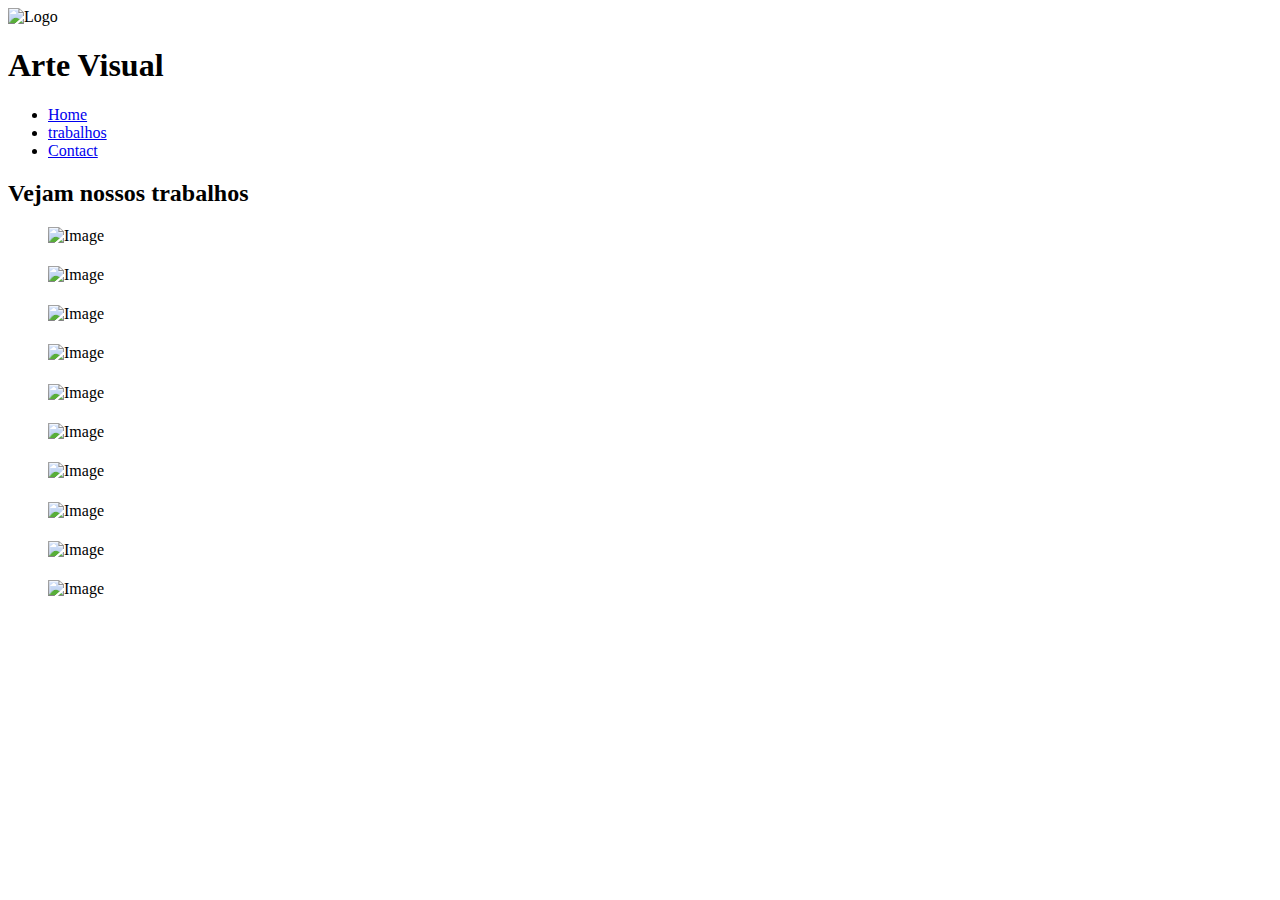
==== about.html @ 82b03db4 "commit inicial" ====
<!DOCTYPE html>
<html>

<head>
	<meta charset="UTF-8" />
    <meta name="viewport" content="width=device-width, initial-scale=1.0" />
    <meta http-equiv="X-UA-Compatible" content="ie=edge" />
    <title>Arte Visual</title>
    <link href="https://fonts.googleapis.com/css?family=Open+Sans:300,400" rel="stylesheet" />
    <link href="css/all.min.css" rel="stylesheet" />
	<link href="css/templatemo-style.css" rel="stylesheet" />
	<link rel="icon" type="imagem/png" href="img/logo.png" />

</head>

<body>

	<div class="container">
		<div class="placeholder">
			<div class="parallax-window" data-parallax="scroll" data-image-src="img/arte.jpg">
				<div class="tm-header">
					<div class="row tm-header-inner">
						<div class="col-md-6 col-12">
							<img src="img/logo.png" alt="Logo" class="tm-site-logo" width="80" height="70"/>
							<div class="tm-site-text-box">
								<h1 class="tm-site-title">Arte Visual</h1>
							</div>
						</div>
						<nav class="col-md-6 col-12 tm-nav">
							<ul class="tm-nav-ul">
								<li class="tm-nav-li"><a href="index.html" class="tm-nav-link">Home</a></li>
								<li class="tm-nav-li"><a href="about.html" class="tm-nav-link active">trabalhos</a></li>
								<li class="tm-nav-li"><a href="contact.html" class="tm-nav-link">Contact</a></li>
							</ul>
						</nav>
					</div>
				</div>
			</div>
		</div>

		<main>
			<header class="row tm-welcome-section">
				<h2 class="col-12 text-center tm-section-title">Vejam nossos trabalhos</h2>
			</header>

			<div class="row tm-gallery">
				<div id="tm-gallery-page-pizza" class="tm-gallery-page">
					<article class="col-lg-3 col-md-4 col-sm-6 col-12 tm-gallery-item">
						<figure>
							<img src="img/1.jpg" alt="Image" class="img-fluid tm-gallery-img" width="800" height="800" />
							<figcaption>
								<h4 class="tm-gallery-title">
		</h4>
							</figcaption>
						</figure>
					</article>
					<article class="col-lg-3 col-md-4 col-sm-6 col-12 tm-gallery-item">
						<figure>
							<img src="img/2.jpg" alt="Image" class="img-fluid tm-gallery-img" width="800" height="800" />
							<figcaption>
								<h4 class="tm-gallery-title"></h4>
							</figcaption>
						</figure>
					</article>
					<article class="col-lg-3 col-md-4 col-sm-6 col-12 tm-gallery-item">
						<figure>
							<img src="img/3.jpg" alt="Image" class="img-fluid tm-gallery-img"  width="800" height="800"/>
							<figcaption>
								<h4 class="tm-gallery-title"></h4>
							</figcaption>
						</figure>
					</article>

					<article class="col-lg-3 col-md-4 col-sm-6 col-12 tm-gallery-item">
						<figure>
							<img src="img/4.jpg" alt="Image" class="img-fluid tm-gallery-img" width="800" height="800" />
							<figcaption>
								<h4 class="tm-gallery-title"></h4>
							</figcaption>
						</figure>
					</article>
					<article class="col-lg-3 col-md-4 col-sm-6 col-12 tm-gallery-item">
						<figure>
							<img src="img/5.jpg" alt="Image" class="img-fluid tm-gallery-img" width="800" height="800" />
							<figcaption>
								<h4 class="tm-gallery-title"></h4>
							</figcaption>
						</figure>
					</article>
					<article class="col-lg-3 col-md-4 col-sm-6 col-12 tm-gallery-item">
						<figure>
							<img src="img/6.jpg" alt="Image" class="img-fluid tm-gallery-img" width="800" height="800" />
							<figcaption>
								<h4 class="tm-gallery-title"></h4>
							</figcaption>
						</figure>
					</article>
					<article class="col-lg-3 col-md-4 col-sm-6 col-12 tm-gallery-item">
						<figure>
							<img src="img/7.jpg" alt="Image" class="img-fluid tm-gallery-img" width="800" height="800" />
							<figcaption>
								<h4 class="tm-gallery-title"></h4>
							</figcaption>
						</figure>
					</article>

					<div class="row tm-gallery">
						<div id="tm-gallery-page-pizza" class="tm-gallery-page">
							<article class="col-lg-3 col-md-4 col-sm-6 col-12 tm-gallery-item">
								<figure>
									<img src="img/8.jpg" alt="Image" class="img-fluid tm-gallery-img" width="800" height="800" />
									<figcaption>
										<h4 class="tm-gallery-title">
		</h4>
									</figcaption>
								</figure>
							</article>
							<article class="col-lg-3 col-md-4 col-sm-6 col-12 tm-gallery-item">
								<figure>
									<img src="img/9.jpg" alt="Image" class="img-fluid tm-gallery-img" width="800" height="800" />
									<figcaption>
										<h4 class="tm-gallery-title"></h4>
									</figcaption>
								</figure>
							</article>
							<article class="col-lg-3 col-md-4 col-sm-6 col-12 tm-gallery-item">
								<figure>
									<img src="img/10.jpg" alt="Image" class="img-fluid tm-gallery-img"  width="800" height="800"/>
									<figcaption>
										<h4 class="tm-gallery-title"></h4>
									</figcaption>
								</figure>
							</article>

	<script src="js/jquery.min.js"></script>
	<script src="js/parallax.min.js"></script>
</body>
</html>
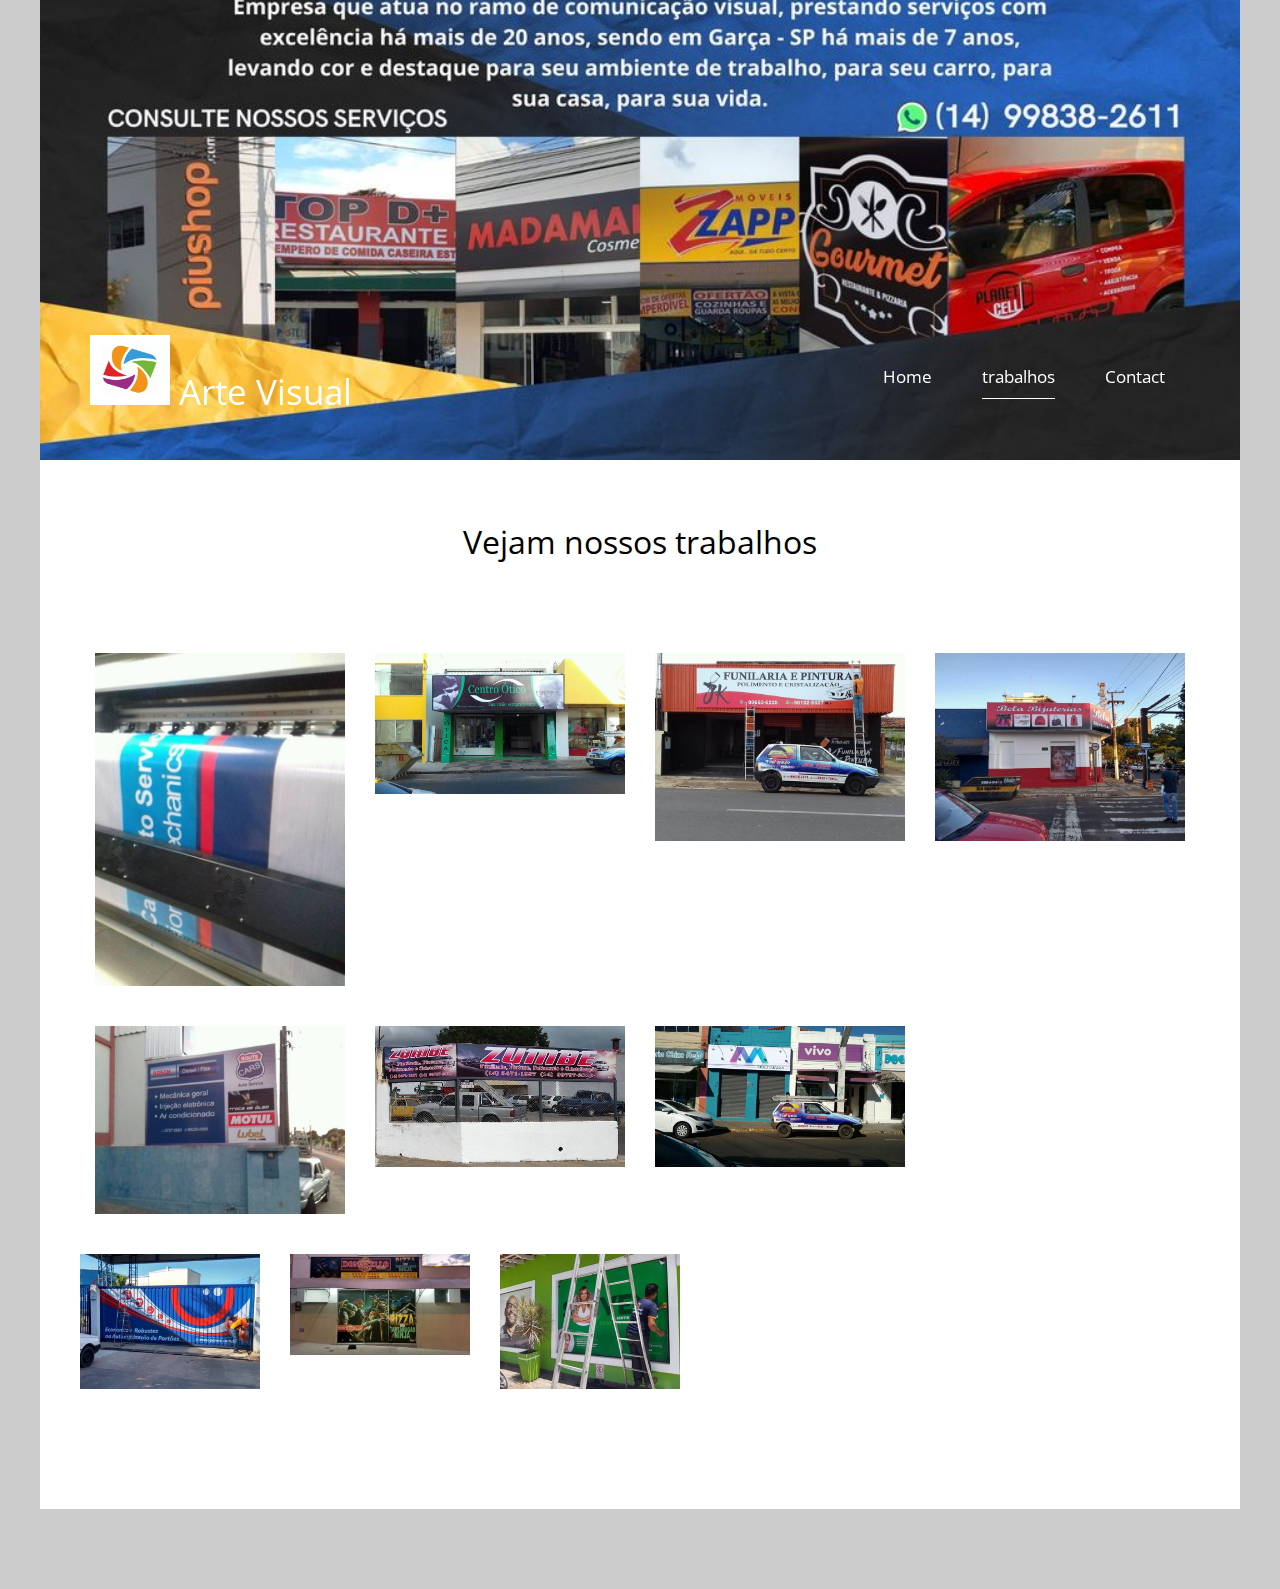
==== commit 1edd2e51: "commit inicial" ====
--- a/about.html
+++ b/about.html
@@ -7,9 +7,9 @@
     <meta http-equiv="X-UA-Compatible" content="ie=edge" />
     <title>Arte Visual</title>
     <link href="https://fonts.googleapis.com/css?family=Open+Sans:300,400" rel="stylesheet" />
-    <link href="css/all.min.css" rel="stylesheet" />
-	<link href="css/templatemo-style.css" rel="stylesheet" />
-	<link rel="icon" type="imagem/png" href="img/logo.png" />
+    <link href="all.min.css" rel="stylesheet" />
+	<link href="templatemo-style.css" rel="stylesheet" />
+	<link rel="icon" type="png" href="logo.png" />
 
 </head>
 
@@ -17,11 +17,11 @@
 
 	<div class="container">
 		<div class="placeholder">
-			<div class="parallax-window" data-parallax="scroll" data-image-src="img/arte.jpg">
+			<div class="parallax-window" data-parallax="scroll" data-image-src="arte.jpg">
 				<div class="tm-header">
 					<div class="row tm-header-inner">
 						<div class="col-md-6 col-12">
-							<img src="img/logo.png" alt="Logo" class="tm-site-logo" width="80" height="70"/>
+							<img src="logo.png" alt="Logo" class="tm-site-logo" width="80" height="70"/>
 							<div class="tm-site-text-box">
 								<h1 class="tm-site-title">Arte Visual</h1>
 							</div>
@@ -47,7 +47,7 @@
 				<div id="tm-gallery-page-pizza" class="tm-gallery-page">
 					<article class="col-lg-3 col-md-4 col-sm-6 col-12 tm-gallery-item">
 						<figure>
-							<img src="img/1.jpg" alt="Image" class="img-fluid tm-gallery-img" width="800" height="800" />
+							<img src="1.jpg" alt="Image" class="img-fluid tm-gallery-img" width="800" height="800" />
 							<figcaption>
 								<h4 class="tm-gallery-title">
 		</h4>
@@ -56,7 +56,7 @@
 					</article>
 					<article class="col-lg-3 col-md-4 col-sm-6 col-12 tm-gallery-item">
 						<figure>
-							<img src="img/2.jpg" alt="Image" class="img-fluid tm-gallery-img" width="800" height="800" />
+							<img src="2.jpg" alt="Image" class="img-fluid tm-gallery-img" width="800" height="800" />
 							<figcaption>
 								<h4 class="tm-gallery-title"></h4>
 							</figcaption>
@@ -64,7 +64,7 @@
 					</article>
 					<article class="col-lg-3 col-md-4 col-sm-6 col-12 tm-gallery-item">
 						<figure>
-							<img src="img/3.jpg" alt="Image" class="img-fluid tm-gallery-img"  width="800" height="800"/>
+							<img src="3.jpg" alt="Image" class="img-fluid tm-gallery-img"  width="800" height="800"/>
 							<figcaption>
 								<h4 class="tm-gallery-title"></h4>
 							</figcaption>
@@ -73,7 +73,7 @@
 
 					<article class="col-lg-3 col-md-4 col-sm-6 col-12 tm-gallery-item">
 						<figure>
-							<img src="img/4.jpg" alt="Image" class="img-fluid tm-gallery-img" width="800" height="800" />
+							<img src="4.jpg" alt="Image" class="img-fluid tm-gallery-img" width="800" height="800" />
 							<figcaption>
 								<h4 class="tm-gallery-title"></h4>
 							</figcaption>
@@ -81,7 +81,7 @@
 					</article>
 					<article class="col-lg-3 col-md-4 col-sm-6 col-12 tm-gallery-item">
 						<figure>
-							<img src="img/5.jpg" alt="Image" class="img-fluid tm-gallery-img" width="800" height="800" />
+							<img src="5.jpg" alt="Image" class="img-fluid tm-gallery-img" width="800" height="800" />
 							<figcaption>
 								<h4 class="tm-gallery-title"></h4>
 							</figcaption>
@@ -89,7 +89,7 @@
 					</article>
 					<article class="col-lg-3 col-md-4 col-sm-6 col-12 tm-gallery-item">
 						<figure>
-							<img src="img/6.jpg" alt="Image" class="img-fluid tm-gallery-img" width="800" height="800" />
+							<img src="6.jpg" alt="Image" class="img-fluid tm-gallery-img" width="800" height="800" />
 							<figcaption>
 								<h4 class="tm-gallery-title"></h4>
 							</figcaption>
@@ -97,7 +97,7 @@
 					</article>
 					<article class="col-lg-3 col-md-4 col-sm-6 col-12 tm-gallery-item">
 						<figure>
-							<img src="img/7.jpg" alt="Image" class="img-fluid tm-gallery-img" width="800" height="800" />
+							<img src="7.jpg" alt="Image" class="img-fluid tm-gallery-img" width="800" height="800" />
 							<figcaption>
 								<h4 class="tm-gallery-title"></h4>
 							</figcaption>
@@ -108,7 +108,7 @@
 						<div id="tm-gallery-page-pizza" class="tm-gallery-page">
 							<article class="col-lg-3 col-md-4 col-sm-6 col-12 tm-gallery-item">
 								<figure>
-									<img src="img/8.jpg" alt="Image" class="img-fluid tm-gallery-img" width="800" height="800" />
+									<img src="8.jpg" alt="Image" class="img-fluid tm-gallery-img" width="800" height="800" />
 									<figcaption>
 										<h4 class="tm-gallery-title">
 		</h4>
@@ -117,7 +117,7 @@
 							</article>
 							<article class="col-lg-3 col-md-4 col-sm-6 col-12 tm-gallery-item">
 								<figure>
-									<img src="img/9.jpg" alt="Image" class="img-fluid tm-gallery-img" width="800" height="800" />
+									<img src="9.jpg" alt="Image" class="img-fluid tm-gallery-img" width="800" height="800" />
 									<figcaption>
 										<h4 class="tm-gallery-title"></h4>
 									</figcaption>
@@ -125,14 +125,14 @@
 							</article>
 							<article class="col-lg-3 col-md-4 col-sm-6 col-12 tm-gallery-item">
 								<figure>
-									<img src="img/10.jpg" alt="Image" class="img-fluid tm-gallery-img"  width="800" height="800"/>
+									<img src="10.jpg" alt="Image" class="img-fluid tm-gallery-img"  width="800" height="800"/>
 									<figcaption>
 										<h4 class="tm-gallery-title"></h4>
 									</figcaption>
 								</figure>
 							</article>
 
-	<script src="js/jquery.min.js"></script>
-	<script src="js/parallax.min.js"></script>
+	<script src="jquery.min.js"></script>
+	<script src="parallax.min.js"></script>
 </body>
 </html>
--- a/templatemo-style.css
+++ b/templatemo-style.css
@@ -0,0 +1,848 @@
+
+ul, nav, body, h1, h2, h4, h6, p, figure {
+  margin: 0;
+  padding: 0;
+}
+
+a, button { transition: all 0.3s ease; }
+
+/* Bootstrap grid system  */
+
+html {
+  box-sizing: border-box;
+  -ms-overflow-style: scrollbar;
+}
+
+*,
+*::before,
+*::after {
+  box-sizing: inherit;
+}
+
+.container {
+  width: 100%;
+  max-width: 1200px;
+  margin-right: auto;
+  margin-left: auto;
+}
+
+.tm-container-inner,
+.tm-container-inner-2 {
+  padding-left: 15;
+  padding-right: 15;
+}
+
+.row {
+  display: -ms-flexbox;
+  display: flex;
+  -ms-flex-wrap: wrap;
+  flex-wrap: wrap;
+  margin-left: -15px;
+  margin-right: -15px;
+}
+
+.col-lg-3,
+.col-lg-4,
+.col-lg-6,
+.col-md-4,
+.col-md-6,
+.col-sm-6,
+.col-12 {
+  position: relative;
+  width: 100%;
+  padding-right: 15px;
+  padding-left: 15px;
+}
+
+.col-12 {
+  -ms-flex: 0 0 100%;
+  flex: 0 0 100%;
+  max-width: 100%;
+}
+
+
+
+@media (min-width: 480px) {
+  .col-sm-6 {
+    -ms-flex: 0 0 50%;
+    flex: 0 0 50%;
+    max-width: 50%;
+  }
+}
+
+@media (min-width: 768px) {
+  .col-md-4 {
+    -ms-flex: 0 0 33.333333%;
+    flex: 0 0 33.333333%;
+    max-width: 33.333333%;
+  }
+
+  .col-md-6 {
+    -ms-flex: 0 0 50%;
+    flex: 0 0 50%;
+    max-width: 50%;
+  }
+}
+
+@media (min-width: 1024px) {
+  .col-lg-3 {
+    -ms-flex: 0 0 25%;
+    flex: 0 0 25%;
+    max-width: 25%;
+  }
+
+  .col-lg-4 {
+    -ms-flex: 0 0 33.333333%;
+    flex: 0 0 33.333333%;
+    max-width: 33.333333%;
+  }
+
+  .col-lg-6 {
+    -ms-flex: 0 0 50%;
+    flex: 0 0 50%;
+    max-width: 50%;
+  }
+}
+
+/*
+  primary: #2D99CC
+  success: #319966
+  danger: #993332
+*/
+
+.tm-btn {
+  display: inline-block;
+  font-size: 1rem;
+  width: auto;
+  padding: 10px 30px;
+  text-decoration: none;
+  cursor: pointer;
+  border: 0;
+}
+
+.tm-btn-default {
+  border: 1px solid #ccc;
+  background-color: transparent;
+  color: #626364;
+}
+
+.tm-btn-default:hover,
+.tm-btn-default:focus {
+  color: white;
+  background-color: #98999A;
+}
+
+.tm-btn-primary {
+  background-color: #2D99CC;
+  color: white;
+}
+
+.tm-btn-primary:hover,
+.tm-btn-primary:focus {
+  background-color: #1b6f96;
+}
+
+.tm-btn-success {
+  background-color: #319966;
+  color: white;
+}
+
+.tm-btn-success:hover,
+.tm-btn-success:focus {
+  background-color: #1d6e46;
+}
+
+.tm-btn-danger {
+  background-color: #993332;
+  color: white;
+}
+
+.tm-btn-danger:hover,
+.tm-btn-danger:focus {
+  background-color: #752423;
+}
+
+.tm-mb-45 {
+  margin-bottom: 45px;
+}
+
+.tm-mb-p {
+    margin-bottom: 20px;
+}
+
+.tm-text-success {
+  color: #319966;
+}
+
+.text-center {
+  text-align: center;
+}
+
+.hidden {
+  display: none !important;
+}
+
+.img-fluid {
+  max-width: 100%;
+  height: auto;
+}
+
+body {
+  font-family: 'Open Sans', Arial, sans-serif;
+  font-size: 17px;
+  background-color: #ccc;
+  overflow-x: hidden;
+}
+
+.container {
+  background-color: white;
+}
+
+p, address {
+  color: #626364;
+  line-height: 1.8;
+}
+
+/* Set width and height in JS */
+.placeholder {
+  width: 100%;
+  min-height: 460px;
+  background-color: #556E5B;
+}
+
+.placeholder-2 {
+  width: 100%;
+  min-height: 220px;
+  background-color: #CFBEA5;
+  position: relative;
+  z-index: 998;
+}
+
+.parallax-window {
+  min-height: 460px;
+  background: transparent;
+  position: relative;
+}
+
+.parallax-window-2 {
+  min-height: 220px;
+  width: 100%;
+  margin-left: auto;
+  margin-right: auto;
+  background: transparent;
+  position: relative;
+}
+
+.parallax-mirror {
+  z-index: 999 !important;
+}
+
+.tm-header {
+  position: absolute;
+  bottom: 0;
+  left: 0;
+  width: 100%;
+  color: white;
+  z-index: 1000;
+}
+
+.tm-header-inner {
+  padding: 40px 50px;
+}
+
+@media (max-width: 991px) {
+  .tm-header-inner {
+    padding: 30px 15px;
+  }
+}
+
+.tm-site-logo {
+  display: inline-block;
+  margin-right: 5px;
+}
+
+.tm-site-text-box {
+  display: inline-block;
+}
+
+.tm-site-title {
+  font-size: 2.2rem;
+  font-weight: 400;
+  margin-bottom: 5px;
+}
+
+.tm-site-description {
+  font-size: 1.1rem;
+  font-weight: 400;
+}
+
+.tm-nav {
+  text-align: right;
+  margin-top: 30px;
+}
+
+.tm-nav-ul {
+  display: flex;
+  justify-content: flex-end;
+}
+
+.tm-nav-li {
+  list-style: none;
+  display: block;
+  margin-bottom: 0;
+  padding-right: 25px;
+  padding-left: 25px;
+}
+
+@media (max-width: 991px) {
+  .tm-nav-li {
+    padding-right: 15px;
+    padding-left: 15px;
+  }
+}
+
+.tm-nav-link {
+  color: white;
+  text-decoration: none;
+  padding-bottom: 10px;
+}
+
+.tm-nav-link.active,
+.tm-nav-link:hover {
+  border-bottom: 1px solid white;
+}
+
+.tm-welcome-section {
+  margin: 60px auto;
+  max-width: 655px;
+}
+
+.tm-section-title {
+  font-size: 2rem;
+  font-weight: 400;
+  margin-bottom: 30px;
+}
+
+.tm-gallery {
+  margin-bottom: 80px;
+}
+
+.tm-gallery-page {
+  max-width: 280px;
+  margin-left: auto;
+  margin-right: auto;
+  display: -ms-flexbox;
+  display: flex;
+  -ms-flex-wrap: wrap;
+  flex-wrap: wrap;
+}
+
+.tm-gallery-description {
+  font-size: 0.95rem;
+}
+
+.tm-section,
+.tm-container-inner,
+.tm-container-inner-2 {
+  margin-left: auto;
+  margin-right: auto;
+}
+
+/* Small devices (landscape phones, 576px and up) */
+@media (min-width: 576px) {
+  .tm-gallery-page {
+    max-width: 560px;
+  }
+}
+
+/* Medium devices (tablets, 768px and up) */
+@media (min-width: 768px) {
+  .tm-gallery-page,
+  .tm-section,
+  .tm-container-inner,
+  .tm-container-inner-2 {
+    max-width: 840px;
+  }
+}
+
+/* Large devices (desktops, 992px and up) */
+@media (min-width: 992px) {
+  .tm-gallery-page,
+  .tm-section {
+    max-width: 1120px;
+  }
+
+  .tm-container-inner {
+    max-width: 1120px;
+  }
+
+  .tm-container-inner-2 {
+    max-width: 900px;
+  }
+}
+
+.tm-gallery-item {
+  max-width: 280px;
+}
+
+.tm-gallery-img {
+  margin-bottom: 20px;
+}
+
+.tm-gallery-title {
+  font-size: 1.3rem;
+  font-weight: 400;
+  color: #1A6692;
+  margin-bottom: 15px;
+}
+
+.tm-gallery-description {
+  margin-bottom: 20px;
+}
+
+.tm-gallery-price {
+  font-size: 1.25rem;
+  color: #2F956D;
+  margin-bottom: 60px;
+}
+
+.tm-paging-links {
+  text-align: center;
+  margin-bottom: 40px;
+}
+
+.tm-paging-item {
+  list-style: none;
+  display: inline-block;
+  border: 1px solid #2F956D;
+  margin: 7px;
+}
+
+.tm-paging-link {
+  padding: 10px 30px;
+  display: flex;
+  align-items: center;
+  justify-content: center;
+  text-decoration: none;
+  color: #2F956D;
+  background-color: transparent;
+}
+
+.tm-paging-link.active,
+.tm-paging-link:hover {
+  background-color: #2F956D;
+  color: white;
+}
+
+.tm-description-figure {
+  text-align: center;
+}
+
+.tm-description-box {
+  margin-left: auto;
+  margin-right: auto;
+}
+
+.tm-description-box {
+  padding-left: 0;
+  padding-right: 0;
+  display: flex;
+  flex-direction: column;
+  margin-top: 30px;
+  max-width: 530px;
+}
+
+@media (min-width: 768px) {
+  .tm-description-box {
+    padding-left: 5px;
+    padding-right: 40px;
+    margin-top: 0;
+  }
+}
+
+.tm-right {
+  align-self: flex-end;
+}
+
+.tm-footer {
+  padding: 25px 15px;
+  margin-top: 40px;
+}
+
+.tm-footer a {
+  color: #626364;
+  text-decoration: none;
+}
+
+.tm-footer a:hover {
+  color: #1A6692;
+}
+
+/* About */
+.tm-persons {
+  margin-bottom: 20px;
+}
+
+.tm-person {
+  display: flex;
+  flex-direction: column;
+  align-items: center;
+  justify-content: center;
+  margin-bottom: 60px;
+}
+
+@media (min-width: 420px) {
+  .tm-person {
+    flex-direction: row;
+  }
+}
+
+.tm-person-description {
+  padding-left: 20px;
+  padding-right: 20px;
+}
+
+.tm-person-name {
+  font-size: 1.6rem;
+  font-weight: 300;
+  color: #09C;
+  margin-bottom: 5px;
+  margin-top: 15px;
+}
+
+@media (min-width: 420px) {
+  .tm-person-name {
+    margin-top: 0;
+  }
+}
+
+.tm-person-title {
+  color: #C39;
+  margin-bottom: 20px;
+}
+
+.tm-person-about {
+  margin-bottom: 20px;
+}
+
+.tm-social-link {
+  color: #626364;
+  display: inline-block;
+  border-radius: 1px;
+  background-color: transparent;
+  font-size: 1.3rem;
+  text-decoration: none;
+  width: 40px;
+  height: 40px;
+  margin-right: 0;
+  margin-bottom: 15px;
+}
+
+.tm-social-link:hover {
+  color: white;
+  background-color: #626364;
+}
+
+.tm-social-icon {
+  display: flex;
+  align-items: center;
+  justify-content: center;
+  width: 100%;
+  height: 100%;
+}
+
+.tm-feature {
+  text-align: center;
+  padding: 45px 20px;
+}
+
+.tm-feature-icon {
+  color: #9f9c9c;
+  margin-bottom: 65px;
+}
+
+.tm-feature-description {
+  margin-bottom: 35px;
+  font-size: 1rem;
+}
+
+.tm-features {
+  margin-top: 35px;
+}
+
+.tm-history {
+  margin-top: 45px;
+}
+
+.tm-history-inner {
+  display: flex;
+  align-items: center;
+  justify-content: center;
+  flex-direction: column;
+}
+
+.tm-history-img {
+  max-width: 100%;
+}
+
+@media (min-width: 768px) {
+ .tm-history-img {
+    max-width: 50%;
+  }
+
+  .tm-history-inner {
+    flex-direction: row;
+  }
+}
+
+.tm-history-title {
+  font-size: 1.6rem;
+  font-weight: 300;
+  color: #1A6692;
+  margin-bottom: 30px;
+}
+
+.tm-history-text {
+  max-width: 480px;
+  margin: 15px auto 0;
+}
+
+.tm-history-description {
+  margin-bottom: 40px;
+}
+
+@media (min-width: 768px) {
+ .tm-history-text {
+    max-width: auto;
+    margin: 0 auto 0 35px;
+  }
+}
+
+/* Contact Page */
+.tm-contact-form {
+  max-width: 100%;
+}
+
+@media (min-width: 768px) {
+ .tm-contact-form {
+    max-width: 310px;
+  }
+}
+
+.tm-d-flex {
+  display: flex;
+  flex-direction: column;
+}
+
+.tm-btn-right {
+  align-self: flex-end;
+}
+
+.form-group {
+  margin-bottom: 30px;
+}
+
+.form-control {
+  display: block;
+  width: 100%;
+  padding: 0.375rem 0.75rem;
+  font-size: 1.1rem;
+  font-weight: 400;
+  line-height: 1.5;
+  color: #626364;
+  background-color: #fff;
+  background-clip: padding-box;
+  border: 1px solid #ced4da;
+  border-right: 0;
+  border-top: 0;
+  border-left: 0;
+  border-radius: 0;
+  transition: border-color 0.15s ease-in-out, box-shadow 0.15s ease-in-out;
+}
+
+.form-control::-ms-expand {
+  background-color: transparent;
+  border: 0;
+}
+
+.form-control:focus {
+  color: #495057;
+  background-color: #fff;
+  border-color: #80bdff;
+  outline: 0;
+  box-shadow: 0 0 0 0.2rem rgba(0, 123, 255, 0.25);
+}
+
+.form-control::-webkit-input-placeholder {
+  color: #6c757d;
+  opacity: 1;
+}
+
+.form-control::-moz-placeholder {
+  color: #6c757d;
+  opacity: 1;
+}
+
+.form-control:-ms-input-placeholder {
+  color: #6c757d;
+  opacity: 1;
+}
+
+.form-control::-ms-input-placeholder {
+  color: #6c757d;
+  opacity: 1;
+}
+
+.form-control::placeholder {
+  color: #6c757d;
+  opacity: 1;
+}
+
+.tm-info-title {
+  font-size: 1.6rem;
+  font-weight: 300;
+  margin-bottom: 30px;
+}
+
+address {
+  font-style: normal;
+  margin-bottom: 50px;
+}
+
+.tm-address-box {
+  max-width: 100%;
+}
+
+@media (min-width: 768px) {
+ .tm-address-box {
+    max-width: 315px;
+  }
+}
+
+.tm-contact-icon {
+  display: inline-block;
+  margin-right: 25px;
+  color: #319966;
+}
+
+.tm-contact-link {
+  display: inline-block;
+  color: #626364;
+  margin-bottom: 25px;
+  text-decoration: none;
+}
+
+.tm-contact-social {
+  margin-top: 10px;
+}
+
+.tm-map {
+  max-width: 900px;
+  height: 450px;
+  width: 100%;
+  margin-left: auto;
+  margin-right: auto;
+}
+
+.tm-map iframe {
+  width: 100%;
+  height: 100%;
+}
+
+.tm-contact-section {
+  padding-bottom: 30px;
+}
+
+.tm-map-section {
+  padding-top: 40px;
+  padding-bottom: 40px;
+}
+
+.tm-info-section {
+  padding-top: 30px;
+}
+
+.tm-faq {
+  max-width: 650px;
+  margin-left: auto;
+  margin-right: auto;
+}
+
+.tm-accordion {
+  padding-top: 40px;
+}
+
+/* https://www.w3schools.com/howto/howto_js_accordion.asp */
+/* Style the buttons that are used to open and close the accordion panel */
+.accordion {
+  font-size: 1.2rem;
+  font-family: 'Open Sans', Helevetica, Arial, sans-serif;
+  color: #999;
+  background-color: transparent;
+  border: 1px solid #d0d0d0;
+  margin-bottom: 17px;
+  margin-top: 17px;
+  cursor: pointer;
+  padding: 10px 20px 6px;
+  width: 100%;
+  text-align: left;
+  outline: none;
+  transition: 0.4s;
+}
+
+/* Add a background color to the button if it is clicked on (add the .active class with JS), and when you move the mouse over it (hover) */
+.accordion.active, .accordion:hover {
+  color: #09C;
+}
+
+@keyframes changeIcon {
+  0% {
+    content: '\f0d9';
+  }
+  50% {
+    color: white;
+  }
+  100% {
+    content: "\f0d7";
+  }
+}
+
+@keyframes changeIconBack {
+  0% {
+    content: '\f0d7';
+  }
+  50% {
+    color: white;
+  }
+  100% {
+    content: "\f0d9";
+  }
+}
+
+.accordion:after {
+  font-family: 'Font Awesome 5 Free';
+  font-weight: 900;
+  animation: changeIconBack 0.3s linear;
+  content: '\f0d9';
+  font-size: 2rem;
+  color: #999;
+  float: right;
+  margin-left: 5px;
+}
+
+.accordion.active:after {
+  animation: changeIcon 0.3s linear;
+  content: '\f0d7';
+}
+
+/* Style the accordion panel. Note: hidden by default */
+.panel {
+  background-color: white;
+  max-height: 0;
+  overflow: hidden;
+  transition: max-height 0.2s ease-out;
+}
+
+.panel p {
+  padding: 5px 20px 30px;
+}
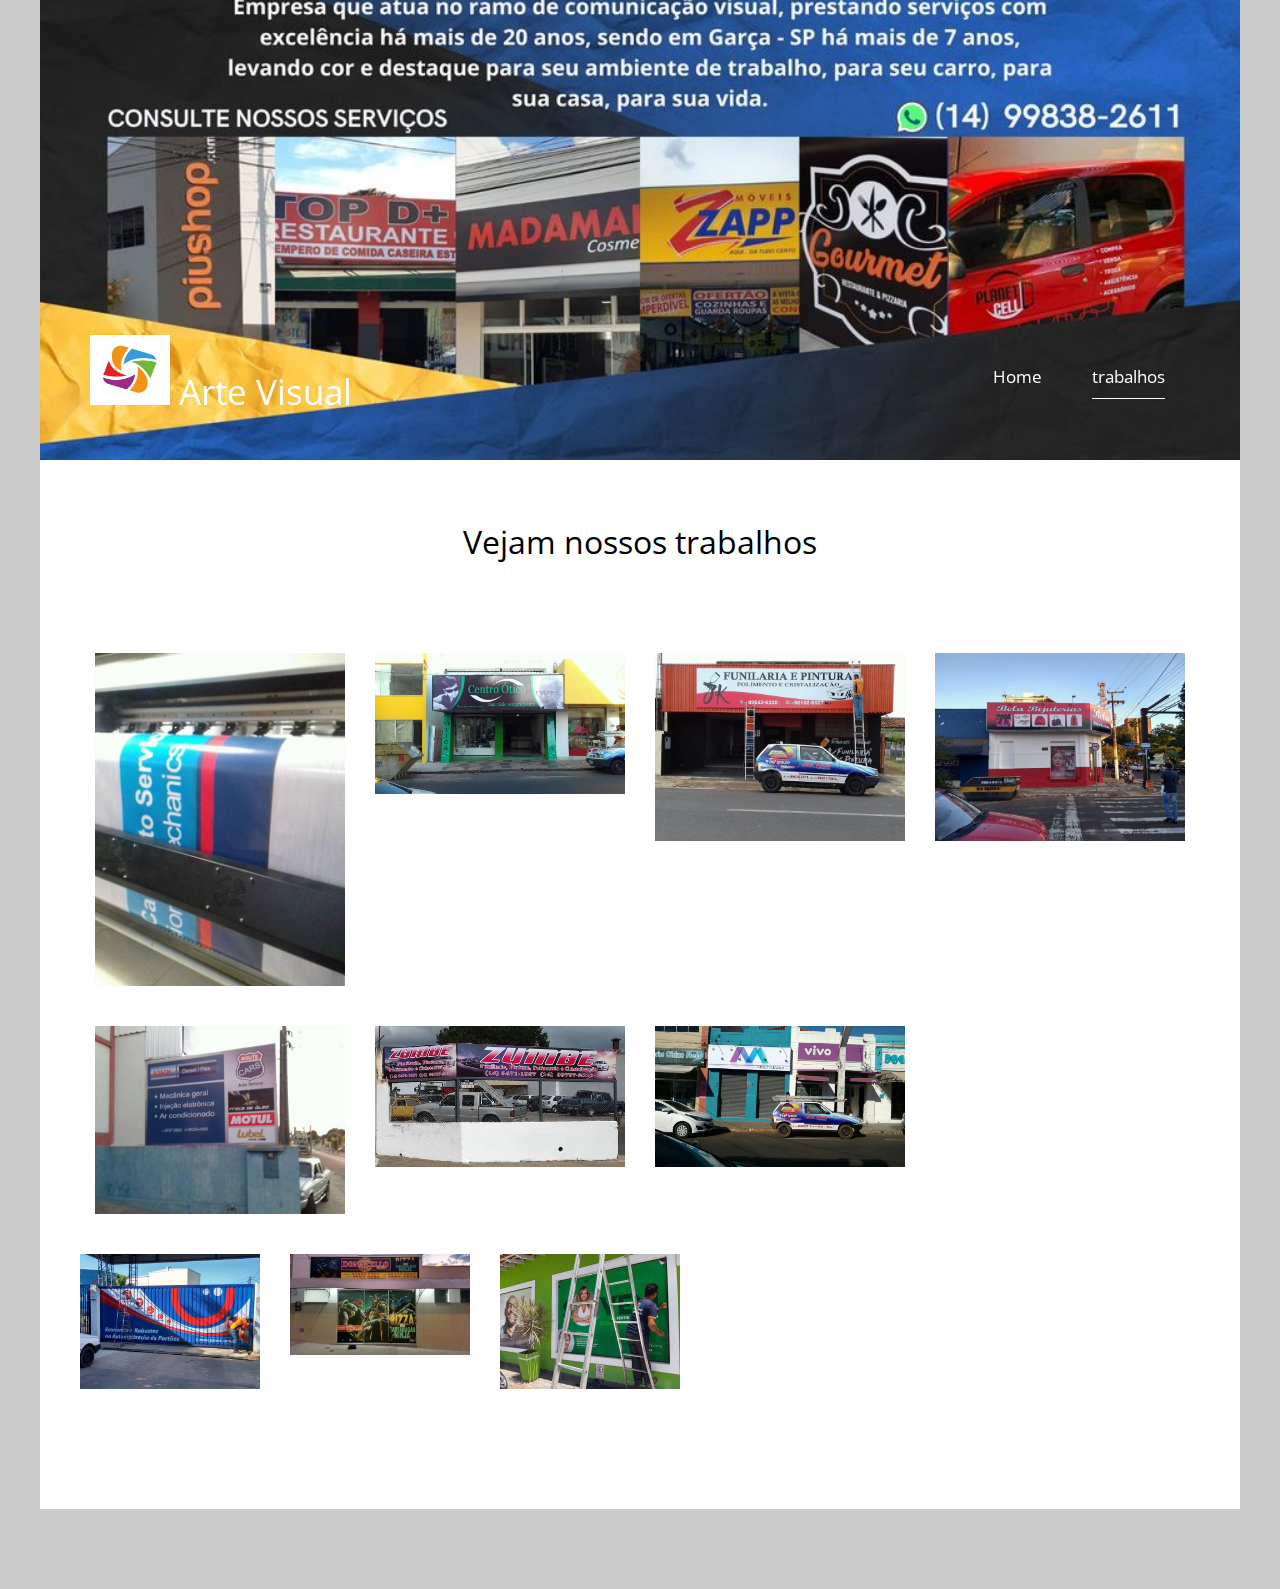
==== commit 164982b9: "Update about.html" ====
--- a/about.html
+++ b/about.html
@@ -30,7 +30,7 @@
 							<ul class="tm-nav-ul">
 								<li class="tm-nav-li"><a href="index.html" class="tm-nav-link">Home</a></li>
 								<li class="tm-nav-li"><a href="about.html" class="tm-nav-link active">trabalhos</a></li>
-								<li class="tm-nav-li"><a href="contact.html" class="tm-nav-link">Contact</a></li>
+								
 							</ul>
 						</nav>
 					</div>
